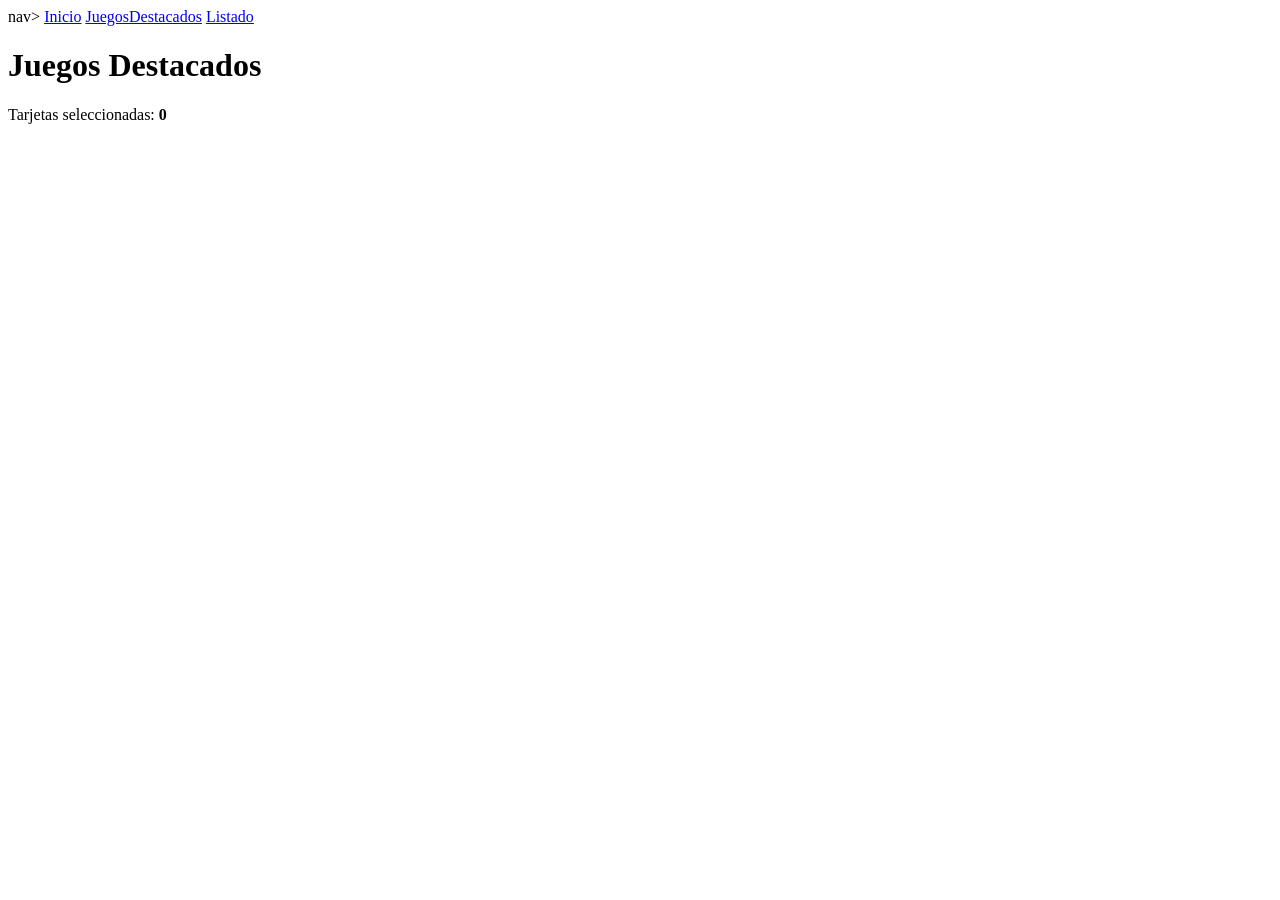
==== destacados.html @ d90aedd4 "se creo el destacados.html" ====
<!DOCTYPE html>
<html lang="en">
<head>
    <meta charset="UTF-8">
    <meta name="viewport" content="width=device-width, initial-scale=1.0">
    <title>Destacados</title>
</head>
<body>
    nav>
        <a href="index.html">Inicio</a>
        <a href="destacados.html"> JuegosDestacados</a>
        <a href="listado.html">Listado</a>
    </nav>
    <h1> Juegos Destacados</h1>
    <p>Tarjetas seleccionadas: <strong id ="contar_seleccionadas">0</strong></p>

    <div id="contenedor_tarjetas"></div>

    <script>
        const juegos = ["Call of Duty","Super Mario Bros","The Legend of Zelda","Minecraft","Fortnite"];
        const contenedorTarjetas = document.getElementById("contenedor_tarjetas");
        const contenedorTexto = document.getElementById("contar_seleccionadas");

        juegos.forEach(juego => {
            let tarjeta  = document.createElement("div");
            tarjeta.classList.add("tarjeta");
            tarjeta.innerHTML = `<h3>${juego}</h3>`;
            tarjeta.addEventListener("click", function() {
                tarjeta.classList.toggle("seleccionada");
                this.classList.toggle("seleccionada");
                let cantidadesSeleccionadas = document.querySelectorAll(".tarjeta.seleccionada").length;
                contenedorTexto.textContent = cantidadesSeleccionadas;
            });
            contenedor.appendChild(tarjeta);
        });
    </script>   
</body>
</html>
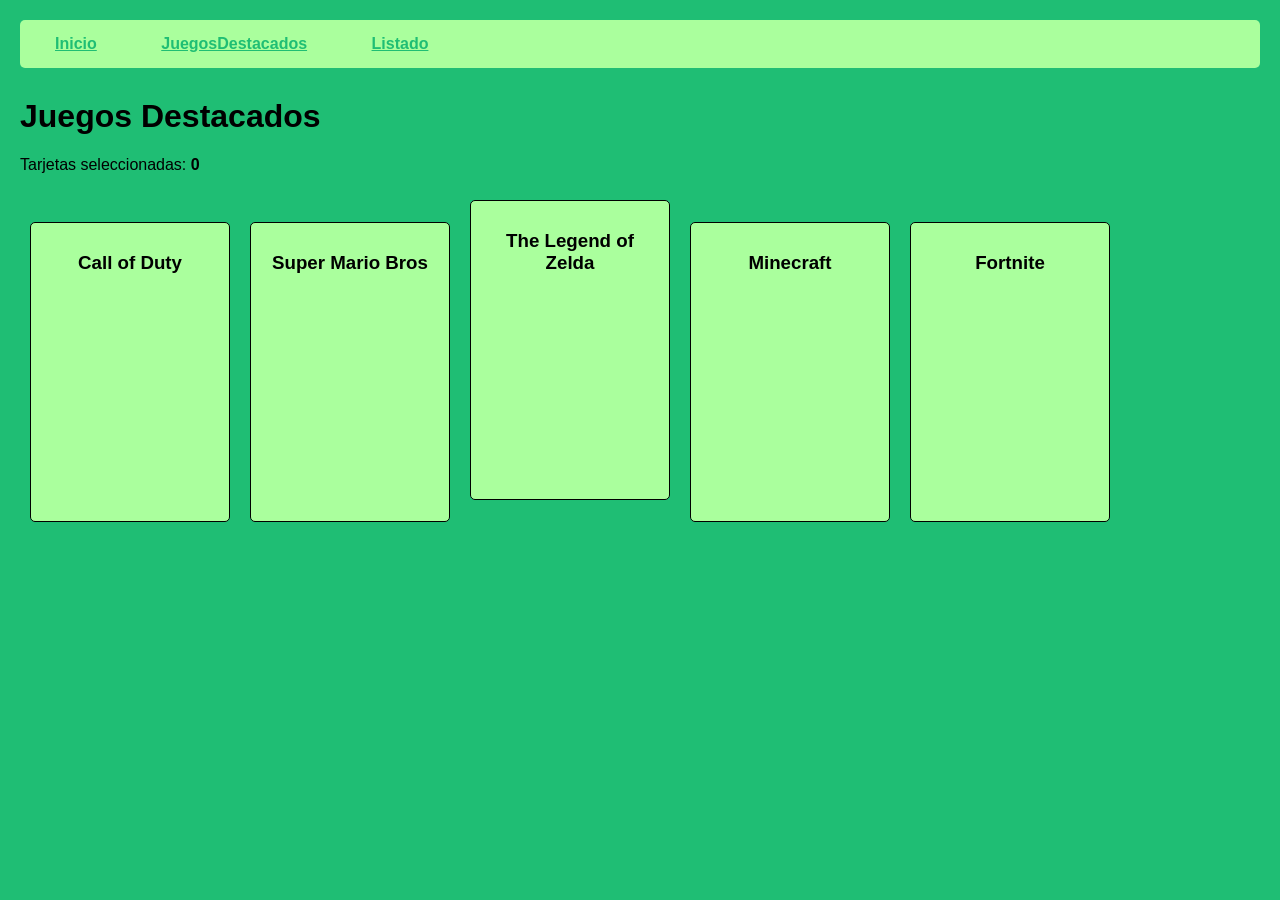
==== commit f28d9e3d: "se solucionaron problemas en el JS" ====
--- a/destacados.html
+++ b/destacados.html
@@ -4,9 +4,10 @@
     <meta charset="UTF-8">
     <meta name="viewport" content="width=device-width, initial-scale=1.0">
     <title>Destacados</title>
+    <link rel="stylesheet" href="style.css">
 </head>
 <body>
-    nav>
+    <nav>
         <a href="index.html">Inicio</a>
         <a href="destacados.html"> JuegosDestacados</a>
         <a href="listado.html">Listado</a>
@@ -26,12 +27,11 @@
             tarjeta.classList.add("tarjeta");
             tarjeta.innerHTML = `<h3>${juego}</h3>`;
             tarjeta.addEventListener("click", function() {
-                tarjeta.classList.toggle("seleccionada");
                 this.classList.toggle("seleccionada");
                 let cantidadesSeleccionadas = document.querySelectorAll(".tarjeta.seleccionada").length;
                 contenedorTexto.textContent = cantidadesSeleccionadas;
             });
-            contenedor.appendChild(tarjeta);
+            contenedorTarjetas.appendChild(tarjeta);
         });
     </script>   
 </body>
--- a/style.css
+++ b/style.css
@@ -0,0 +1,47 @@
+body {
+    font-family: fedora, sans-serif;
+    background-color: #1fbe74;
+    margin: 20px;   
+}
+nav {
+    margin-bottom: 30px;
+    padding: 15px;
+    background-color: #aaff9d;
+    border-radius: 5px;
+}
+
+nav a{
+    margin-right: 20px;
+    padding: 20px 20px;
+    color: #1fbe74;
+    font-weight: bold;
+}
+.tarjeta{
+    display: inline-block;
+    width: 200px;
+    height: 300px;
+    padding: 10px;
+    margin: 10px;
+    border: 1px solid #000;
+    background-color: #aaff9d;
+    text-align: center;
+    box-sizing: border-box;
+    cursor: pointer;
+    border-radius: 5px;
+    transition: 0.3s;
+}
+.tarjeta.seleccionada {
+    border-color:hsl(236, 49%, 47%);
+    background-color: hsl(120deg 100% 50%);
+    color: #741212;
+}
+button{
+    padding: 10px 20px;
+    background-color: #be741f;
+    color: rgb(112, 10, 10);
+    border: 1px solid #a5b451;
+    border-radius: 5px;
+    cursor: pointer;
+    font-size: 16px;
+    margin: 10px 15px;
+}
